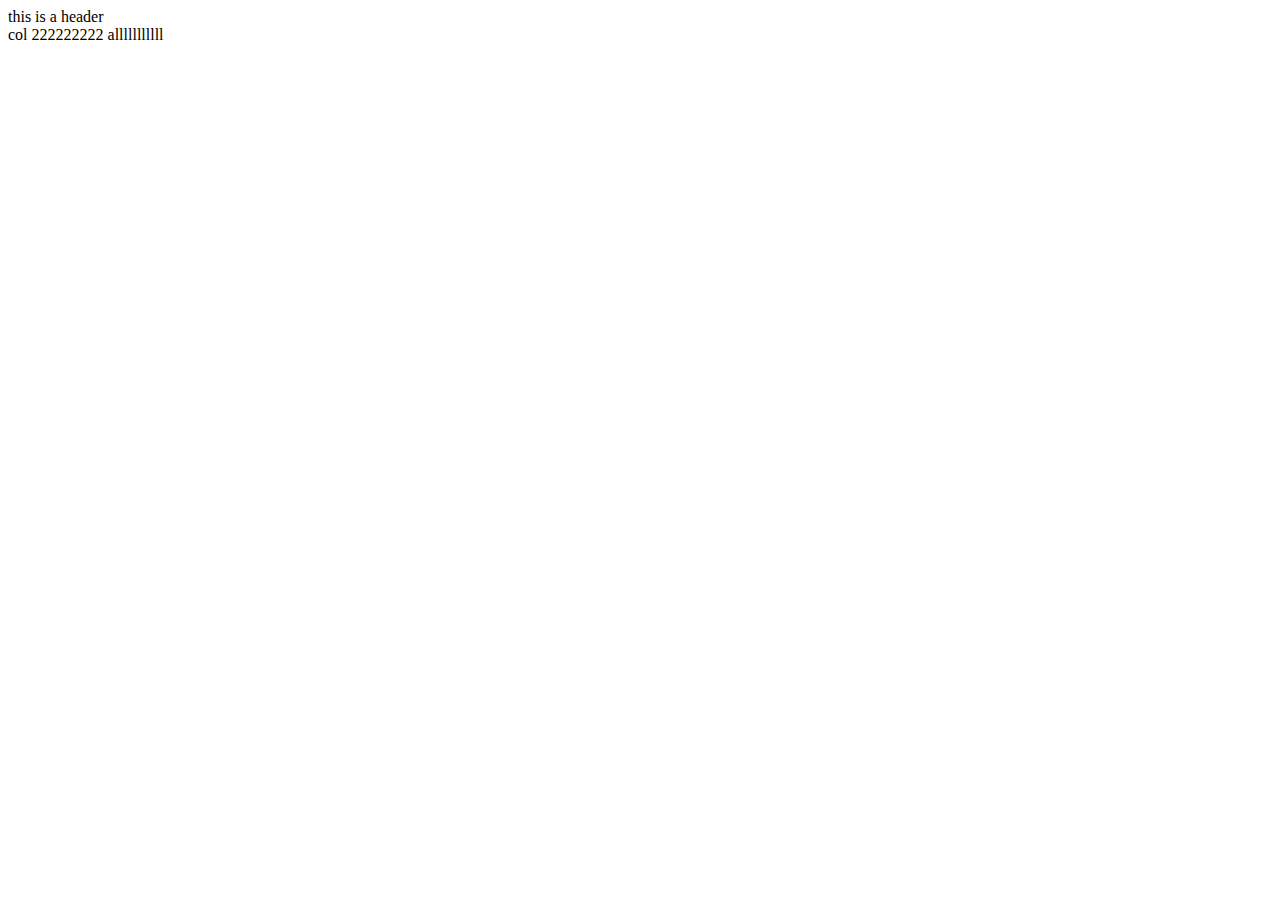
==== index.html @ 02ffc7cb "edit  index master" ====
<!DOCTYPE html>
<html lang="en">
<head>
    <meta charset="UTF-8">
    <meta http-equiv="X-UA-Compatible" content="IE=edge">
    <meta name="viewport" content="width=device-width, initial-scale=1.0">
    <title>Document</title>
</head>
<body>

    <header>this is a  header</header>

    <section class="col-12">col 222222222 alllllllllll</section>



</body>
</html>
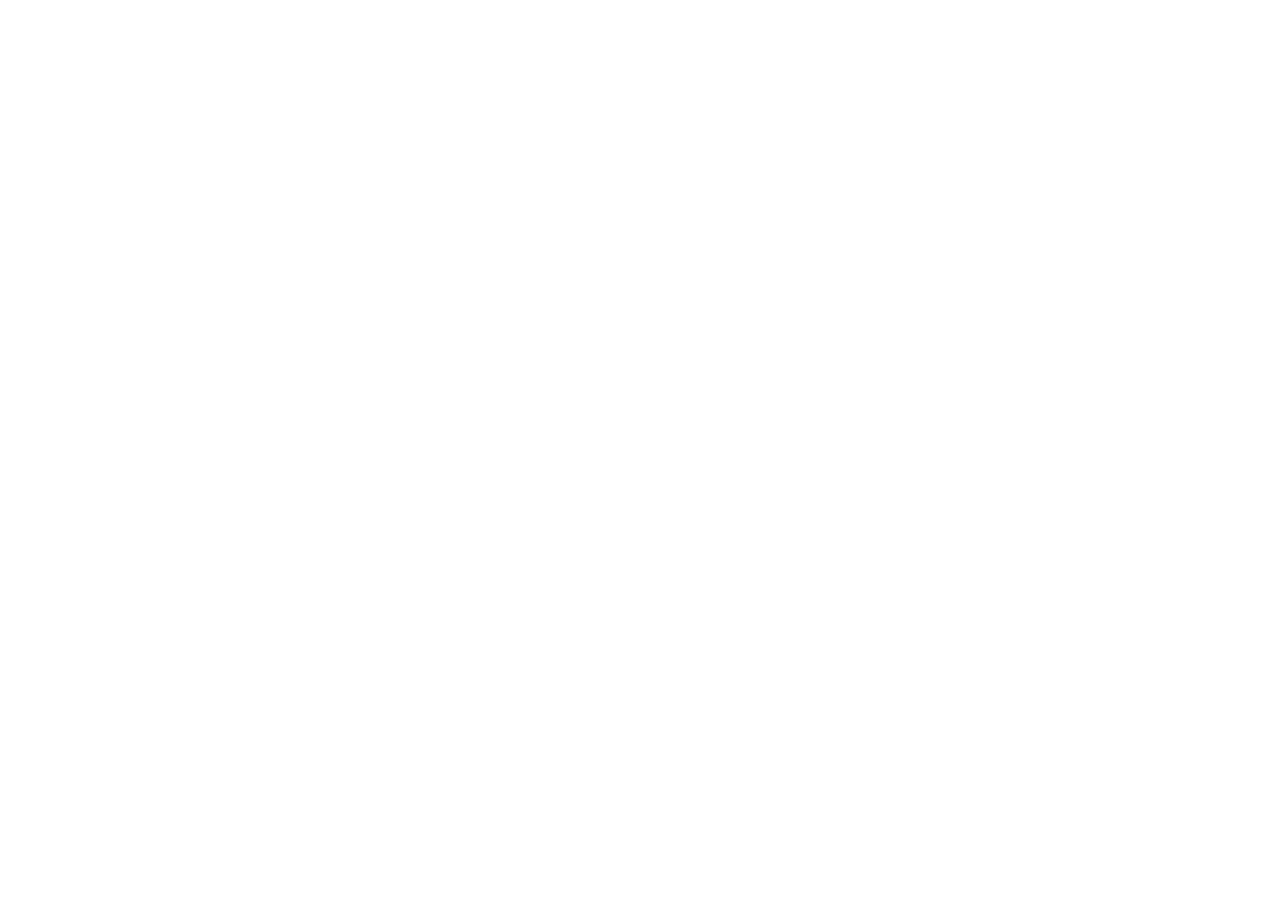
==== commit d9bd4166: "base index.html" ====
--- a/index.html
+++ b/index.html
@@ -8,11 +8,12 @@
 </head>
 <body>
 
-    <header>this is a  header</header>
 
-    <section class="col-12">col 222222222 alllllllllll</section>
-
-
+<header>
+    
+</header>
+<main> </main>
+<footer></footer>
 
 </body>
 </html>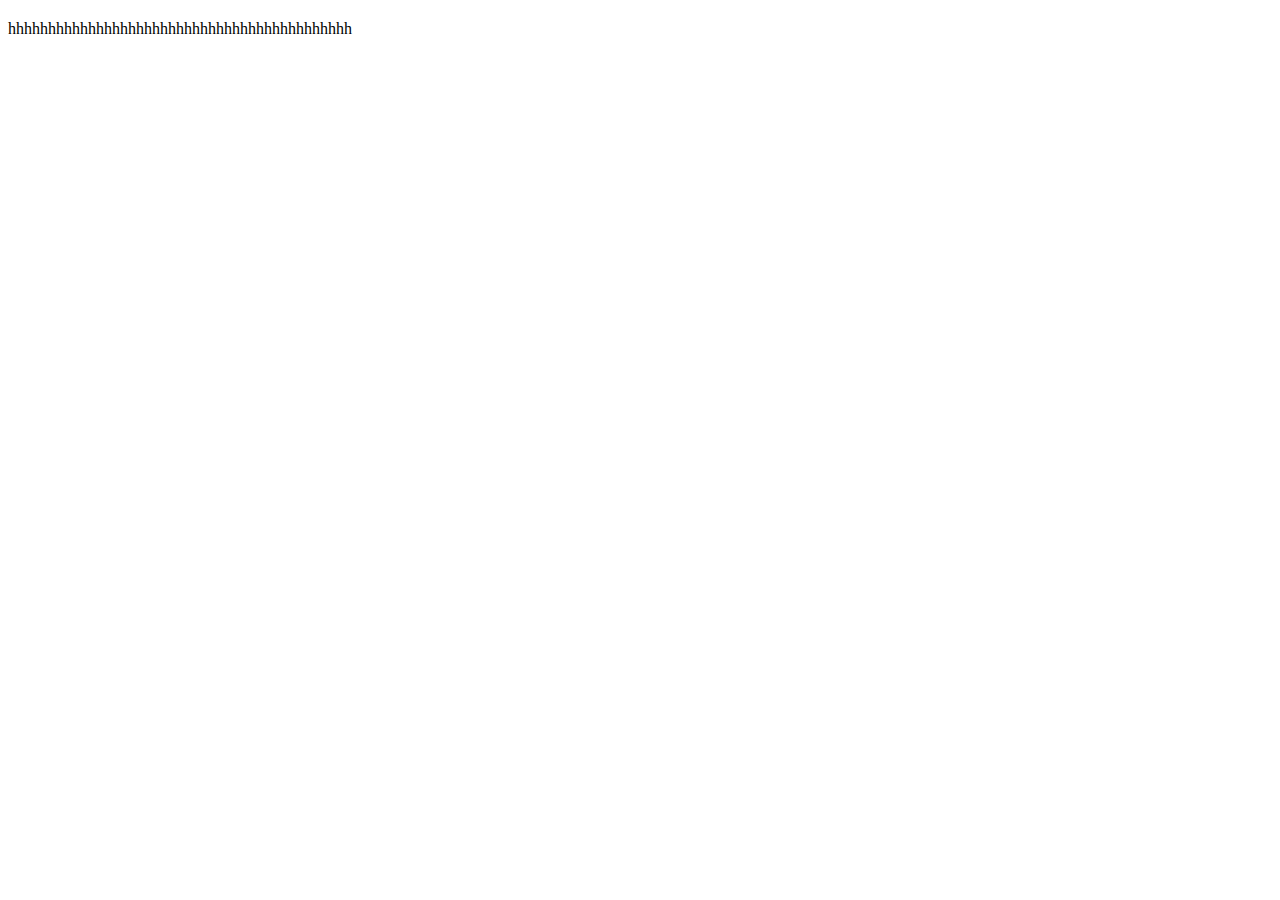
==== commit f689b2d6: "edit aaaaaaa" ====
--- a/index.html
+++ b/index.html
@@ -7,13 +7,13 @@
     <title>Document</title>
 </head>
 <body>
-
+<h2></h2>
 
 <header>
-    
+
 </header>
 <main> </main>
 <footer></footer>
-
+<a>hhhhhhhhhhhhhhhhhhhhhhhhhhhhhhhhhhhhhhhhhhh</a>
 </body>
-</html>+</html>
